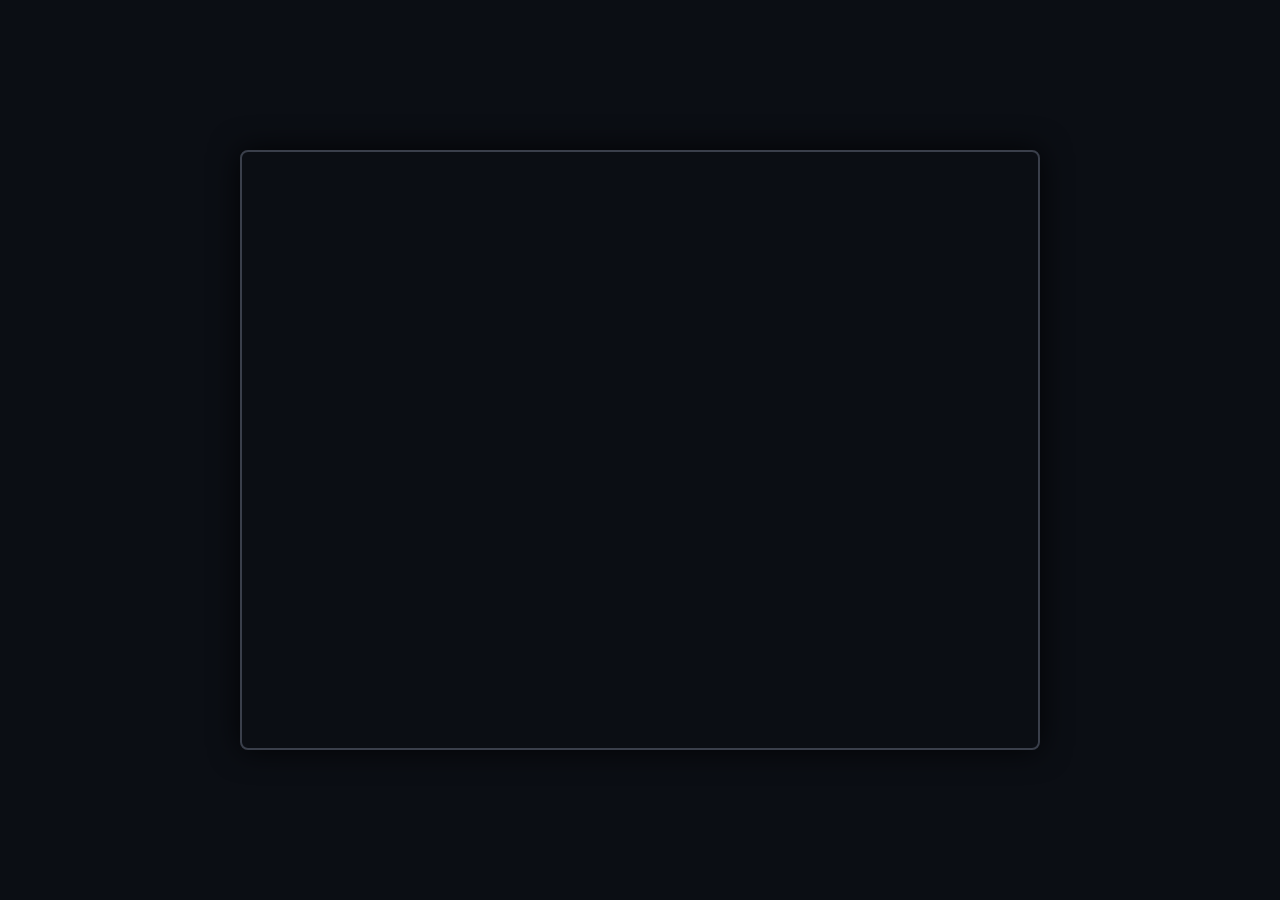
==== Aetheric Resonance/index.html @ 7ae922ad "Update index.html" ====
<!DOCTYPE html>
<html lang="en">

<head>
    <meta charset="UTF-8">
    <meta name="viewport" content="width=device-width, initial-scale=1.0, maximum-scale=1.0, user-scalable=no">
    <title>Genshin 2D | Sorcerer Edition</title>
    <link href="https://cdn.jsdelivr.net/npm/bootstrap@5.3.3/dist/css/bootstrap.min.css" rel="stylesheet">
    <script src="https://cdn.jsdelivr.net/npm/phaser@3.60.0/dist/phaser-arcade-physics.min.js"></script>
    <style>
        body {
            margin: 0;
            background-color: #0b0e14;
            display: flex;
            justify-content: center;
            align-items: center;
            min-height: 100vh;
            overflow: hidden;
            font-family: 'Segoe UI', sans-serif;
            color: white;
        }

        #master-container {
            display: flex;
            justify-content: center;
            align-items: center;
            width: 100%;
            height: 100%;
        }

        #game-wrapper {
            position: relative;
            width: 800px;
            height: 600px;
            border: 2px solid #3a3f4b;
            box-shadow: 0 0 30px rgba(0, 0, 0, 0.8);
            border-radius: 8px;
            overflow: hidden;
        }

        #game-container {
            width: 100%;
            height: 100%;
        }

        .hud-layer {
            position: absolute;
            top: 0;
            left: 0;
            width: 100%;
            height: 100%;
            pointer-events: none;
            z-index: 10;
        }

        .game-ui {
            display: none;
            width: 100%;
            height: 100%;
            position: absolute;
            left: 0;
            bottom: 0;
            pointer-events: none;
        }

        /* Mobile Specific Adjustment */
        @media (max-width: 768px) {
            .game-ui {
                bottom: 15px;
                /* Pulls it up only on mobile devices */
            }
        }

        .game-ui * {
            pointer-events: auto;
        }

        .char-info {
            position: absolute;
            bottom: 25px;
            /* Keeps it pinned to the very bottom */
            left: 25px;
            display: flex;
            align-items: center;
            gap: 15px;
            /* Space between portrait and Level Badge */
        }

        .portrait {
            width: 70px;
            height: 70px;
            border-radius: 50%;
            background: rgba(25, 28, 35, 0.8);
            backdrop-filter: blur(8px);
            display: flex;
            justify-content: center;
            align-items: center;
            position: relative;
        }

        .portrait img {
            width: 55%;
            filter: drop-shadow(0 0 5px #bc8cf2);
            position: relative;
            z-index: 2;
        }

        /* Skill Container: Visible on Desktop by default */
        .skills-container {
            position: absolute;
            bottom: 30px;
            right: 40px;
            display: flex;
            gap: 20px;
        }

        .skill-slot {
            width: 55px;
            height: 55px;
            background: rgba(25, 28, 35, 0.6);
            border: 1.5px solid rgba(188, 140, 242, 0.4);
            border-radius: 50%;
            backdrop-filter: blur(5px);
            display: flex;
            flex-direction: column;
            justify-content: center;
            align-items: center;
            font-size: 10px;
            font-weight: bold;
            color: #f3e5ab;
        }

        .skill-key {
            color: white;
            font-size: 12px;
            opacity: 0.8;
        }

        .level-badge {
            background: rgba(25, 28, 35, 0.8);
            padding: 4px 12px;
            border-radius: 12px;
            border: 1px solid rgba(188, 140, 242, 0.4);
            backdrop-filter: blur(5px);
        }

        #level-text {
            font-size: 13px;
            letter-spacing: 1px;
            font-weight: bold;
            color: #f3e5ab;
            text-shadow: 1px 1px 2px black;
        }

        .health-container {
            width: 160px;
            height: 10px;
            background: rgba(0, 0, 0, 0.5);
            border-radius: 5px;
            border: 1px solid rgba(255, 255, 255, 0.1);
            overflow: hidden;
            margin-top: 5px;
        }

        .health-bar {
            width: 0%;
            height: 100%;
            background: linear-gradient(90deg, #bc8cf2, #ffffff);
            box-shadow: 0 0 10px #bc8cf2;
            transition: width 0.3s ease-out;
        }

        /* Mobile Logic: Hides skill buttons and scales wrapper */
        @media (max-width: 850px) {
            #game-wrapper {
                width: 100vw;
                height: 100vh;
                border: none;
                border-radius: 0;
            }

            /* Hides the HTML skills container on mobile */
            .skills-container {
                display: none !important;
            }

            .char-info {
                bottom: 20px;
                left: 20px;
            }
        }
    </style>
</head>

<body>
    <div id="master-container">
        <div id="game-wrapper">
            <div id="game-container"></div>

            <div class="hud-layer">
                <div class="game-ui">
                    <div class="char-info">
                        <div class="portrait">
                            <svg width="70" height="70"
                                style="position: absolute; transform: rotate(-90deg); top: 0; left: 0;">
                                <circle cx="35" cy="35" r="33" stroke="rgba(255, 255, 255, 0.1)" stroke-width="4"
                                    fill="transparent" />
                                <circle id="xp-circle" cx="35" cy="35" r="33" stroke="#bc8cf2" stroke-width="4"
                                    fill="transparent" stroke-dasharray="207" stroke-dashoffset="207"
                                    style="transition: stroke-dashoffset 0.4s ease-out; stroke-linecap: round;" />
                            </svg>
                            <img src="https://cdn-icons-png.flaticon.com/512/11543/11543781.png" alt="portrait">
                        </div>

                        <div class="level-badge">
                            <span id="level-text" class="fw-bold">LVL 1</span>
                        </div>

                        <div>
                            <div class="health-container">
                                <div id="burst-bar" class="health-bar"></div>
                            </div>
                        </div>
                    </div>

                    <div class="skills-container desktop-only-ui">
                        <div class="skill-slot"><span>DASH</span><span class="skill-key">E</span></div>
                        <div class="skill-slot" style="border-color: #00ffff;">
                            <span>BURST</span><span class="skill-key">Q</span>
                        </div>
                    </div>
                </div>
            </div>
        </div>
    </div>

    <script src="data.js?v=8"></script>
    <script src="ui.js?v=8"></script>
    <script src="system.js?v=8"></script>
    <script src="game.js?v=8"></script>
</body>

</html>
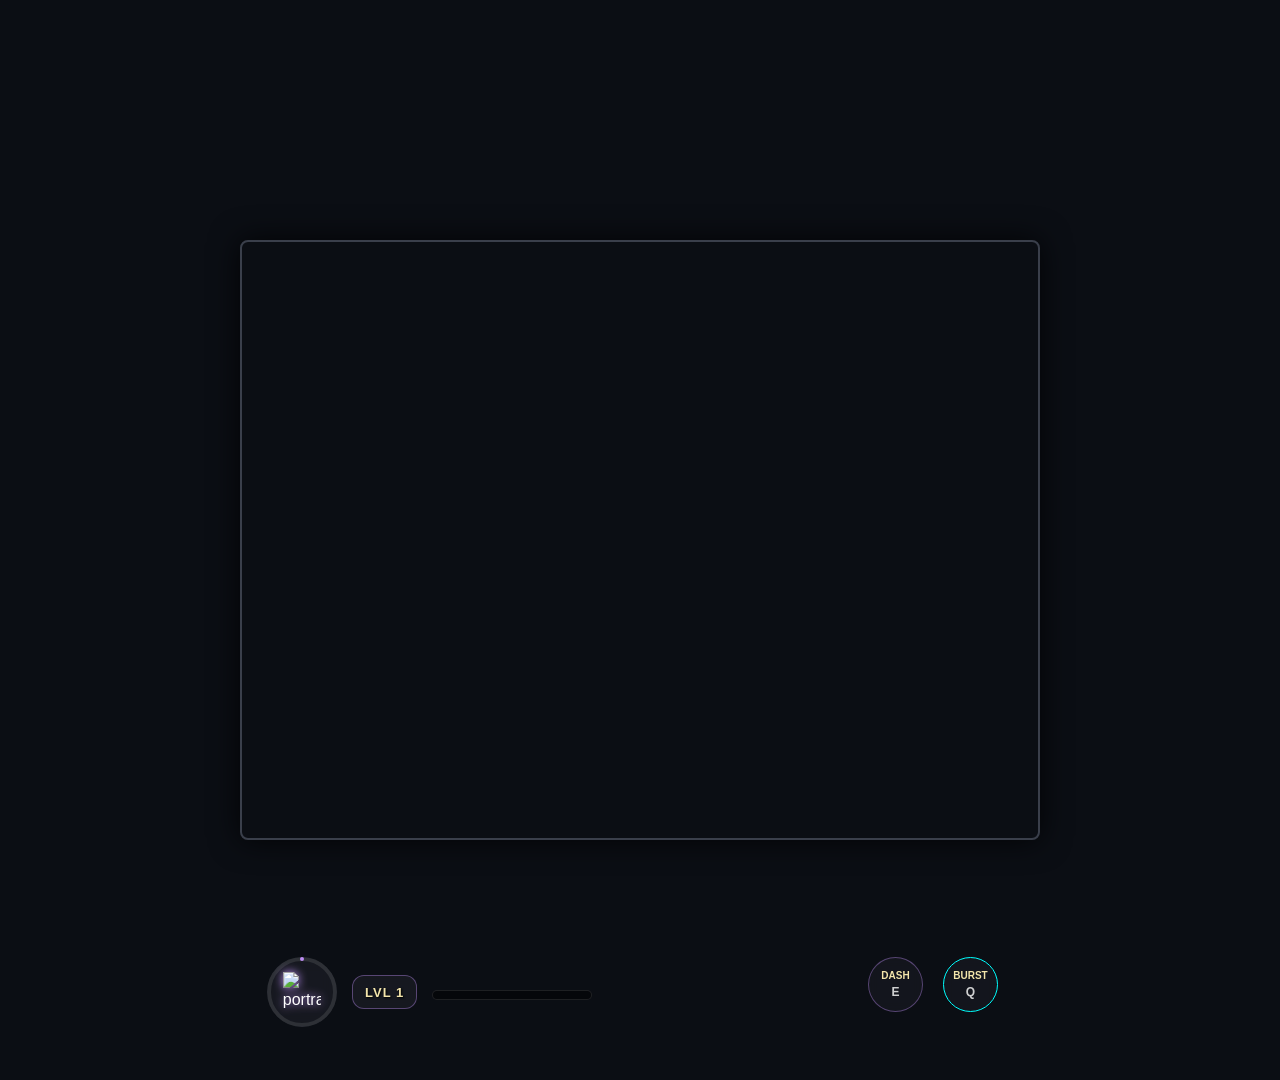
==== commit 3a8a9cda: "Update index.html" ====
--- a/Aetheric Resonance/index.html
+++ b/Aetheric Resonance/index.html
@@ -12,10 +12,11 @@
             margin: 0;
             background-color: #0b0e14;
             display: flex;
-            justify-content: center;
-            align-items: center;
-            min-height: 100vh;
-            overflow: hidden;
+            flex-direction: column;
+            justify-content: center;
+            align-items: center;
+            min-height: 120vh;
+            overflow-y: auto;
             font-family: 'Segoe UI', sans-serif;
             color: white;
         }
@@ -35,7 +36,7 @@
             border: 2px solid #3a3f4b;
             box-shadow: 0 0 30px rgba(0, 0, 0, 0.8);
             border-radius: 8px;
-            overflow: hidden;
+            overflow: visible;
         }
 
         #game-container {
@@ -48,13 +49,13 @@
             top: 0;
             left: 0;
             width: 100%;
-            height: 100%;
+            height: 800px;
             pointer-events: none;
-            z-index: 10;
+            z-index: 100;
         }
 
         .game-ui {
-            display: none;
+            display: block;
             width: 100%;
             height: 100%;
             position: absolute;
@@ -66,7 +67,7 @@
         /* Mobile Specific Adjustment */
         @media (max-width: 768px) {
             .game-ui {
-                bottom: 15px;
+                bottom: 8px;
                 /* Pulls it up only on mobile devices */
             }
         }
@@ -77,7 +78,7 @@
 
         .char-info {
             position: absolute;
-            bottom: 25px;
+            bottom: 15px;
             /* Keeps it pinned to the very bottom */
             left: 25px;
             display: flex;
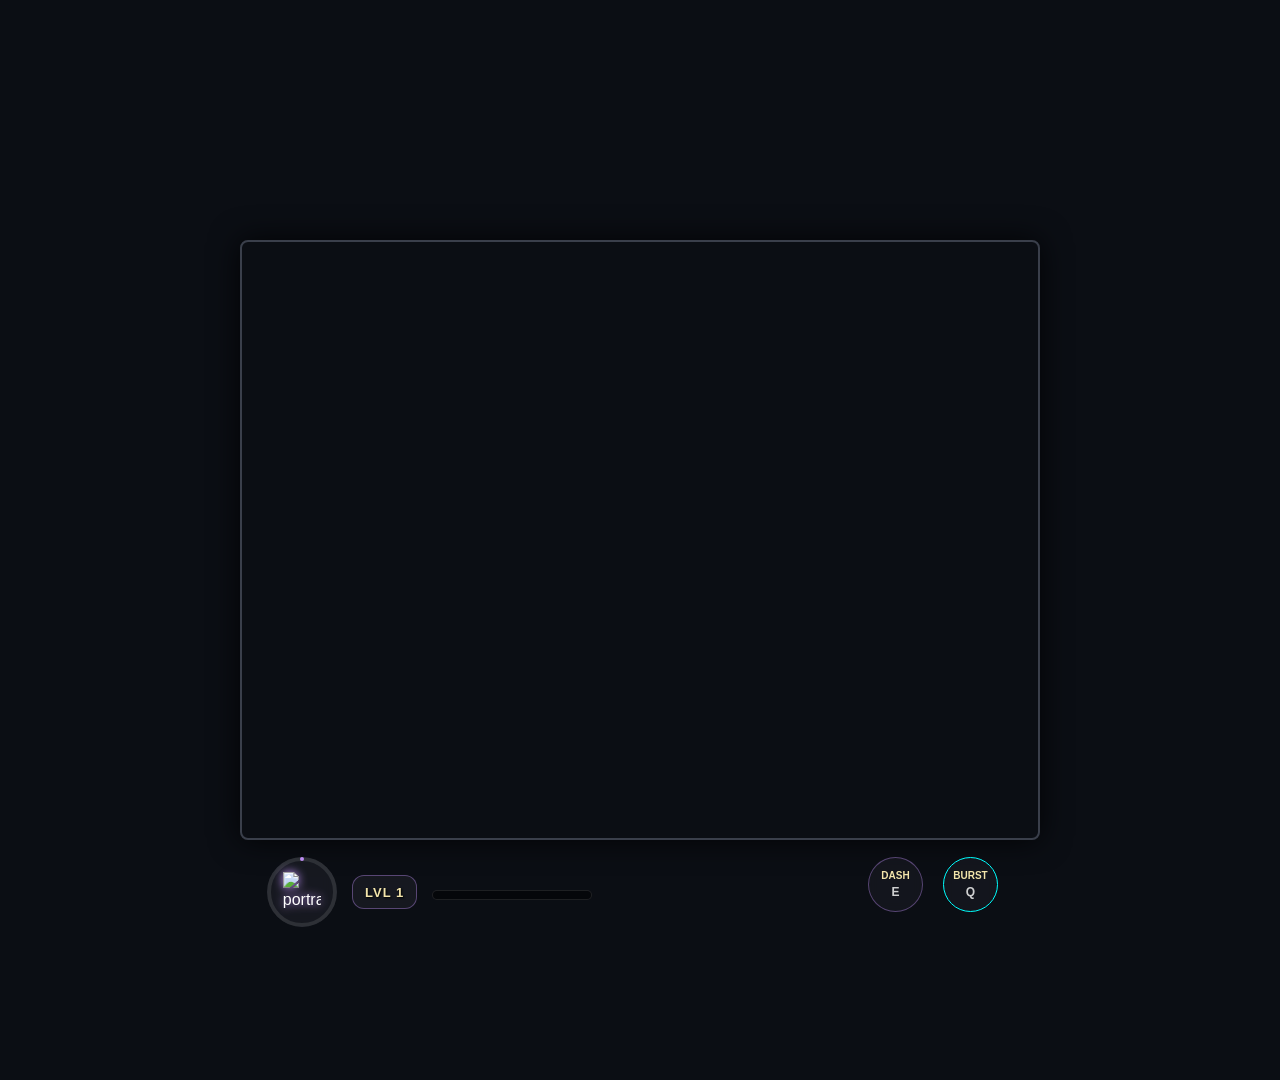
==== commit c240b7d4: "Update index.html" ====
--- a/Aetheric Resonance/index.html
+++ b/Aetheric Resonance/index.html
@@ -49,7 +49,7 @@
             top: 0;
             left: 0;
             width: 100%;
-            height: 800px;
+            height: 700px;
             pointer-events: none;
             z-index: 100;
         }
@@ -67,7 +67,7 @@
         /* Mobile Specific Adjustment */
         @media (max-width: 768px) {
             .game-ui {
-                bottom: 8px;
+                bottom: 0px;
                 /* Pulls it up only on mobile devices */
             }
         }
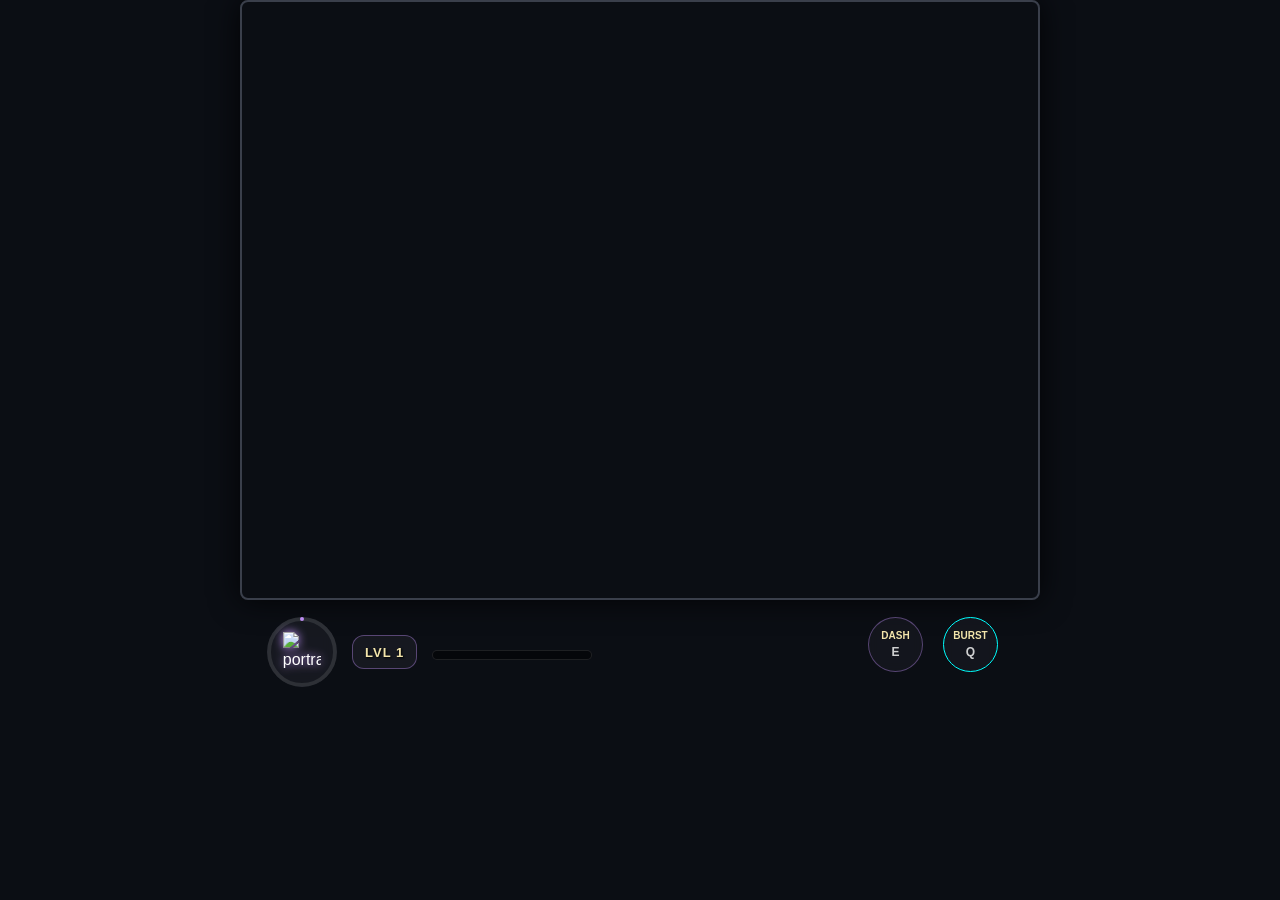
==== commit 23b3795a: "Update index.html" ====
--- a/Aetheric Resonance/index.html
+++ b/Aetheric Resonance/index.html
@@ -15,7 +15,7 @@
             flex-direction: column;
             justify-content: center;
             align-items: center;
-            min-height: 120vh;
+            min-height: 50vh;
             overflow-y: auto;
             font-family: 'Segoe UI', sans-serif;
             color: white;
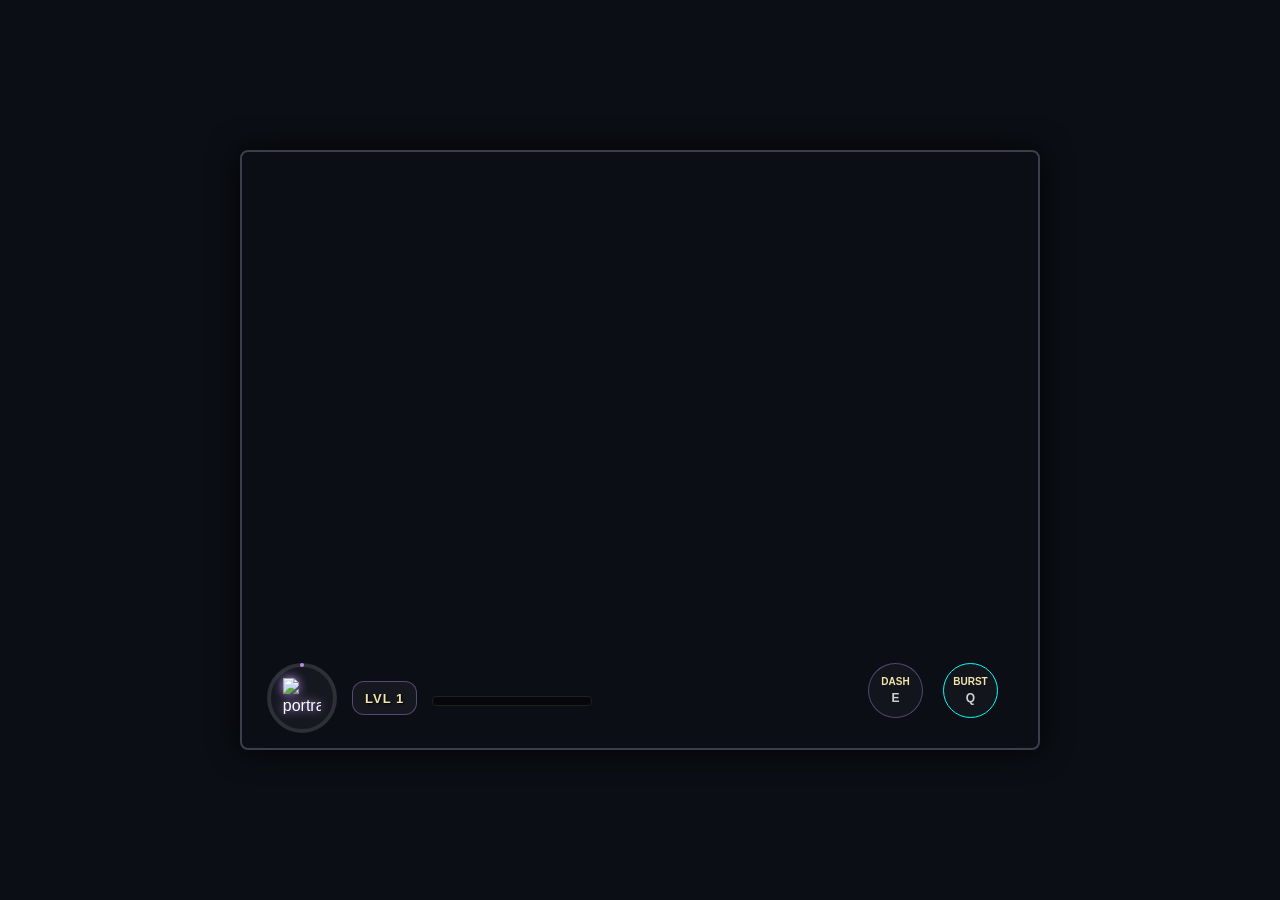
==== commit af181f7a: "Update index.html" ====
--- a/Aetheric Resonance/index.html
+++ b/Aetheric Resonance/index.html
@@ -8,15 +8,19 @@
     <link href="https://cdn.jsdelivr.net/npm/bootstrap@5.3.3/dist/css/bootstrap.min.css" rel="stylesheet">
     <script src="https://cdn.jsdelivr.net/npm/phaser@3.60.0/dist/phaser-arcade-physics.min.js"></script>
     <style>
+        /* 1. Global Reset: Strictly prohibits scrolling on all devices */
+        html,
         body {
             margin: 0;
+            padding: 0;
+            width: 100%;
+            height: 100%;
+            overflow: hidden;
+            /* This is the ultimate scroll killer */
             background-color: #0b0e14;
             display: flex;
-            flex-direction: column;
-            justify-content: center;
-            align-items: center;
-            min-height: 50vh;
-            overflow-y: auto;
+            justify-content: center;
+            align-items: center;
             font-family: 'Segoe UI', sans-serif;
             color: white;
         }
@@ -25,23 +29,49 @@
             display: flex;
             justify-content: center;
             align-items: center;
-            width: 100%;
-            height: 100%;
-        }
-
+            width: 100vw;
+            height: 100vh;
+            position: relative;
+        }
+
+        /* 2. Desktop Wrapper: Fixed at 800x600 */
         #game-wrapper {
             position: relative;
             width: 800px;
             height: 600px;
+            overflow: visible;
+            /* Keeps D-pad visible even if technically "outside" */
             border: 2px solid #3a3f4b;
+            border-radius: 8px;
             box-shadow: 0 0 30px rgba(0, 0, 0, 0.8);
-            border-radius: 8px;
-            overflow: visible;
+        }
+
+        /* 3. Mobile Adjustment: Responsive scaling for smaller screens */
+        @media (max-width: 850px) {
+            #game-wrapper {
+                width: 95vw;
+                /* Slightly less than 100 to avoid touching screen edges */
+                height: 700px;
+                /* Space for the 600px game + 100px controls */
+                border: none;
+                border-radius: 0;
+            }
+
+            /* Ensure the HUD layer grows to catch the buttons */
+            .hud-layer {
+                height: 700px !important;
+            }
+
+            .skills-container {
+                display: none !important;
+                /* Hide desktop UI to avoid clutter */
+            }
         }
 
         #game-container {
             width: 100%;
-            height: 100%;
+            height: 600px;
+            /* The Phaser Canvas stays exactly 600px high */
         }
 
         .hud-layer {
@@ -49,7 +79,7 @@
             top: 0;
             left: 0;
             width: 100%;
-            height: 700px;
+            height: 100%;
             pointer-events: none;
             z-index: 100;
         }
@@ -64,27 +94,18 @@
             pointer-events: none;
         }
 
-        /* Mobile Specific Adjustment */
-        @media (max-width: 768px) {
-            .game-ui {
-                bottom: 0px;
-                /* Pulls it up only on mobile devices */
-            }
-        }
-
         .game-ui * {
             pointer-events: auto;
         }
 
+        /* UI Element Styling */
         .char-info {
             position: absolute;
             bottom: 15px;
-            /* Keeps it pinned to the very bottom */
             left: 25px;
             display: flex;
             align-items: center;
             gap: 15px;
-            /* Space between portrait and Level Badge */
         }
 
         .portrait {
@@ -106,7 +127,6 @@
             z-index: 2;
         }
 
-        /* Skill Container: Visible on Desktop by default */
         .skills-container {
             position: absolute;
             bottom: 30px;
@@ -169,26 +189,6 @@
             background: linear-gradient(90deg, #bc8cf2, #ffffff);
             box-shadow: 0 0 10px #bc8cf2;
             transition: width 0.3s ease-out;
-        }
-
-        /* Mobile Logic: Hides skill buttons and scales wrapper */
-        @media (max-width: 850px) {
-            #game-wrapper {
-                width: 100vw;
-                height: 100vh;
-                border: none;
-                border-radius: 0;
-            }
-
-            /* Hides the HTML skills container on mobile */
-            .skills-container {
-                display: none !important;
-            }
-
-            .char-info {
-                bottom: 20px;
-                left: 20px;
-            }
         }
     </style>
 </head>
@@ -224,7 +224,7 @@
                         </div>
                     </div>
 
-                    <div class="skills-container desktop-only-ui">
+                    <div class="skills-container">
                         <div class="skill-slot"><span>DASH</span><span class="skill-key">E</span></div>
                         <div class="skill-slot" style="border-color: #00ffff;">
                             <span>BURST</span><span class="skill-key">Q</span>
